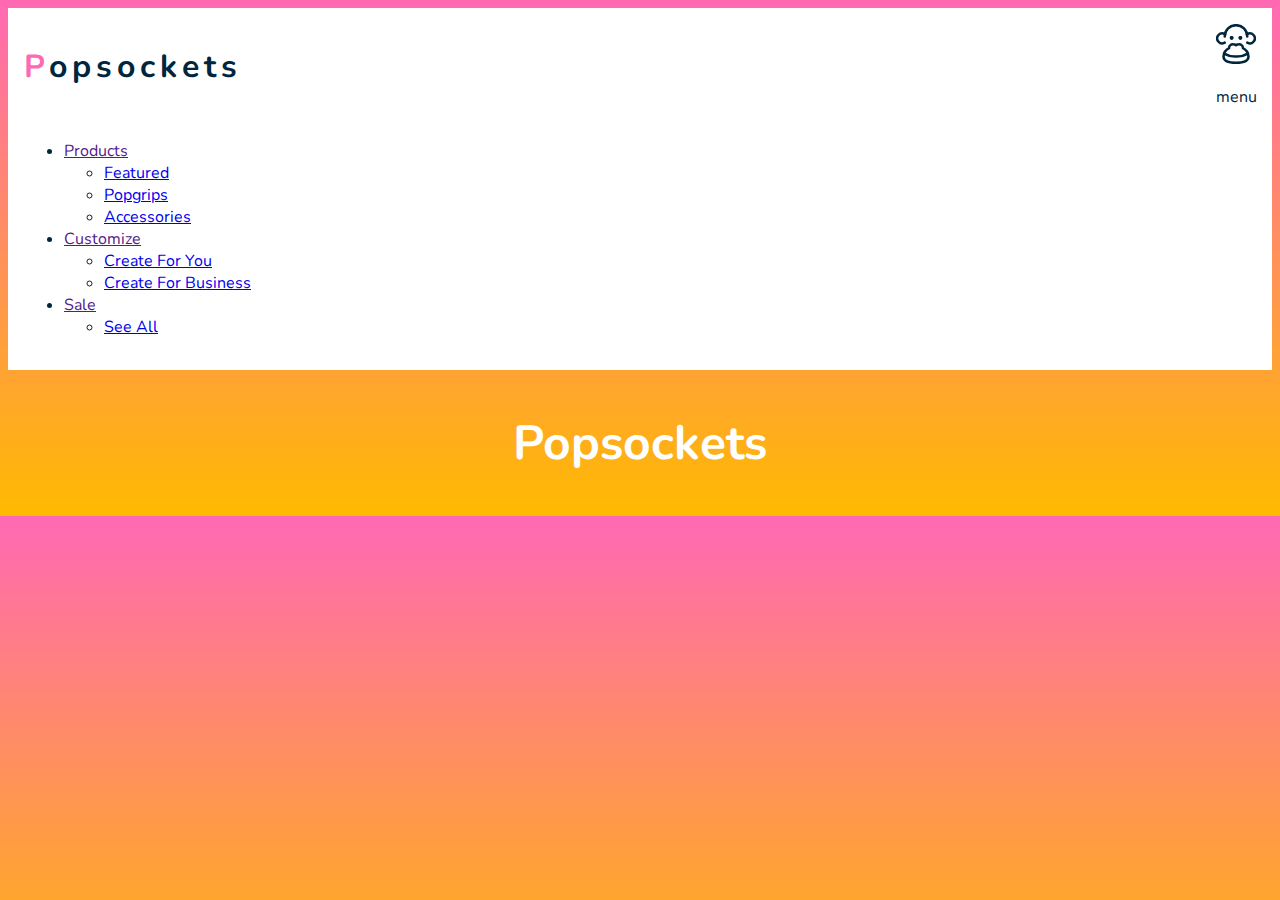
==== index.html @ 48d800e1 "day one done" ====
<!DOCTYPE html>
<html lang="en">
<head>
    <meta charset="UTF-8">
    <meta http-equiv="X-UA-Compatible" content="IE=edge">
    <meta name="viewport" content="width=device-width, initial-scale=1.0">
    <title>Build-Toggle Nav with Dropdown</title>
    <link rel="preconnect" href="https://fonts.gstatic.com"> 
    <link href="https://fonts.googleapis.com/css2?family=Nunito:wght@400;700&display=swap" rel="stylesheet">
    <link rel="stylesheet" href="css/reset.css">
    <link rel="stylesheet" href="css/styles.css">
</head>

<body>

    <header>
        <div class="container">
            <div class="flex-container">
                <h1><a href="index.html">Popsockets</a></h1>
                <div class="menu-icon">
                    <svg xmlns="http://www.w3.org/2000/svg" viewBox="0 0 24 24"><defs><style>.cls-1{fill:none;stroke:currentColor;stroke-linecap:round;stroke-linejoin:round;stroke-width:1.5px;}</style></defs><title>monkey-2</title><path class="cls-1" d="M5.25,7.456a6.75,6.75,0,0,1,13.5,0"/><path class="cls-1" d="M9.375,7.875a.375.375,0,0,1,.375.375"/><path class="cls-1" d="M9,8.25a.375.375,0,0,1,.375-.375"/><path class="cls-1" d="M9.375,8.625A.375.375,0,0,1,9,8.25"/><path class="cls-1" d="M9.75,8.25a.375.375,0,0,1-.375.375"/><path class="cls-1" d="M14.625,7.875A.375.375,0,0,1,15,8.25"/><path class="cls-1" d="M14.25,8.25a.375.375,0,0,1,.375-.375"/><path class="cls-1" d="M14.625,8.625a.375.375,0,0,1-.375-.375"/><path class="cls-1" d="M15,8.25a.375.375,0,0,1-.375.375"/><path class="cls-1" d="M16.141,14.479a1.933,1.933,0,0,0,.026-.229,2.26,2.26,0,0,0-2.5-2.084A2.64,2.64,0,0,0,12,12.75a2.64,2.64,0,0,0-1.667-.584,2.26,2.26,0,0,0-2.5,2.084,1.933,1.933,0,0,0,.026.229A5.928,5.928,0,0,0,4.5,19.5c0,2.692,3.358,3.75,7.5,3.75s7.5-1.058,7.5-3.75A5.928,5.928,0,0,0,16.141,14.479Z"/><path class="cls-1" d="M4.849,17.733A13.256,13.256,0,0,0,12,19.5a13.243,13.243,0,0,0,7.151-1.767"/><path class="cls-1" d="M5.383,6.123a3,3,0,1,0-.133,5.086"/><path class="cls-1" d="M18.617,6.123a3,3,0,1,1,.133,5.086"/></svg>
                    <p>menu</p>
                </div>
            </div>
            <nav>
                <ul class="main-menu">
                    <li>
                        <a href="">Products</a>
                        <ul class="dropdown-menu">
                            <li><a href="featured.html">Featured</a></li>
                            <li><a href="popgrips.html">Popgrips</a></li>
                            <li><a href="accessories.html">Accessories</a></li>
                        </ul>
                    </li>
                    <li>
                        <a href="">Customize</a>
                        <ul class="dropdown-menu">
                            <li><a href="create-for-you.html">Create For You</a></li>
                            <li><a href="create-for-business.html">Create For Business</a></li>
                        </ul>
                    </li>
                    <li>
                        <a href="">Sale</a>
                        <ul class="dropdown-menu">
                            <li><a href="see-all.html">See All</a></li>
                        </ul>
                    </li>
                </ul>
            </nav>
        </div>    
    </header>
        
    <section>
        <h2>Popsockets</h2>
    </section>
        

    <script src="js/main.js"></script>
</body>
</html>
---- css/styles.css ----
/* developer styles goes here */
body {
    background: linear-gradient(rgb(255, 105, 180), rgb(255, 186, 0));
    font-family: 'Nunito', sans-serif;
    color: #00263e;
}

.container {
    padding: 1rem;
}

h1 a {
    color: #00263e;
    text-decoration: none;
}
 h1 {
    letter-spacing: 5px; 
 }

 h1::first-letter {
    color: rgb(255, 105, 180);
 }

h2 {
    font-size: 3rem;
    color: #fff;
    text-align: center;
}




header {
    background-color: #fff;
}

header .flex-container {
    display: flex;
    justify-content: space-between;
}

.menu-icon {
    width: 40px;
    text-align: center;
}


@media only screen and (min-width: 1300px) {
    .container {
        padding: 1rem 0;
        max-width: 75rem;
        margin: 0 auto;
    }
}
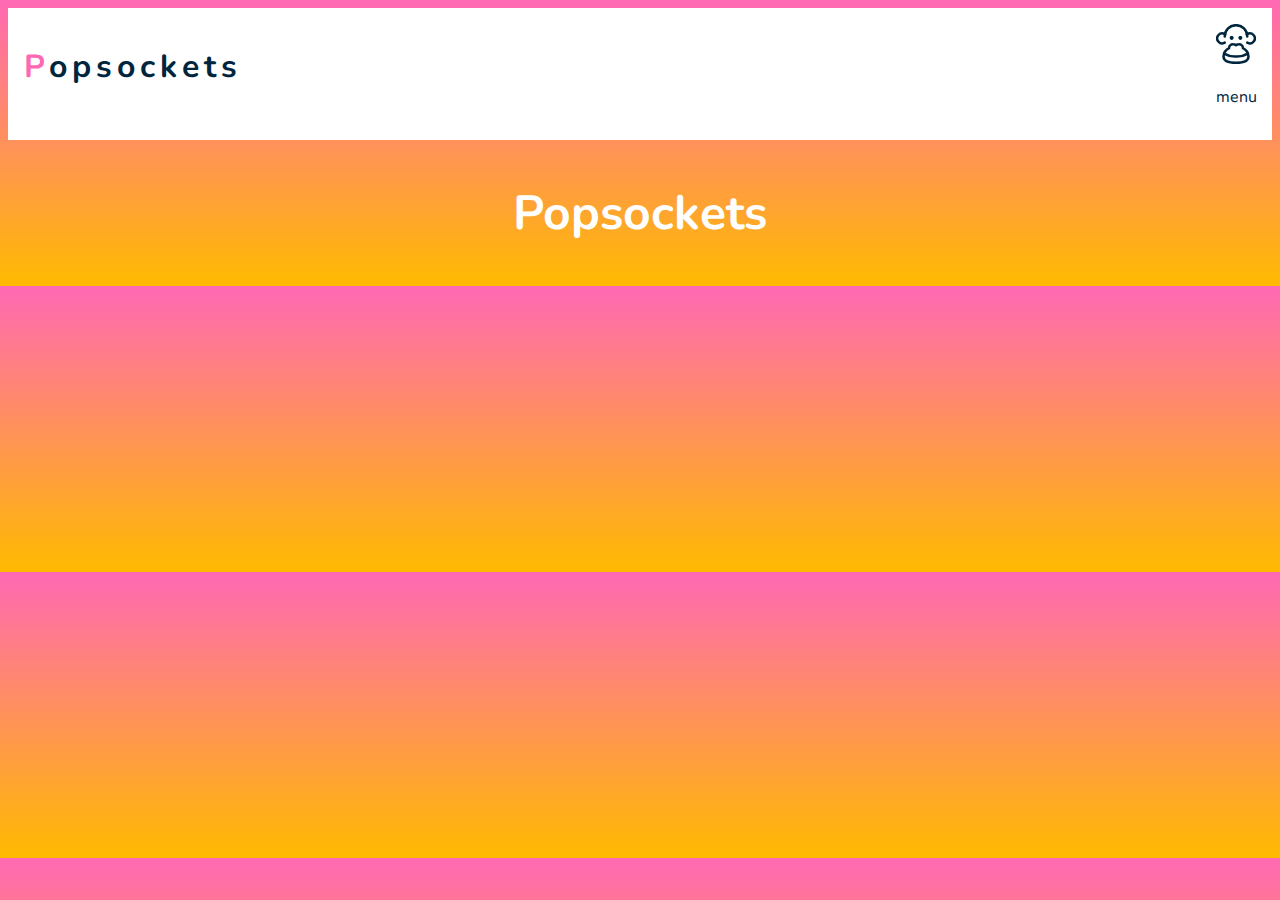
==== commit f5be68ce: "completed toggle nav build" ====
--- a/index.html
+++ b/index.html
@@ -25,7 +25,14 @@
             <nav>
                 <ul class="main-menu">
                     <li>
-                        <a href="">Products</a>
+                        <a href="products.html">
+                            <svg class="pink-circle" xmlns="http://www.w3.org/2000/svg" viewBox="0 0 512 512" style="fill:#fd3c85;" xml:space="preserve"><path d="M256,0C115.39,0,0,115.39,0,256s115.39,256,256,256s256-115.39,256-256S396.61,0,256,0z"/></svg>
+                            Products
+                            <svg version="1.1" xmlns="http://www.w3.org/2000/svg" xmlns:xlink="http://www.w3.org/1999/xlink" x="0px" y="0px"
+	                            viewBox="0 0 256 256" style="fill:#f89d70;" xml:space="preserve">
+		                            <polygon points="225.813,48.907 128,146.72 30.187,48.907 0,79.093 128,207.093 256,79.093 		"/>
+                            </svg>
+                        </a>
                         <ul class="dropdown-menu">
                             <li><a href="featured.html">Featured</a></li>
                             <li><a href="popgrips.html">Popgrips</a></li>
@@ -33,14 +40,28 @@
                         </ul>
                     </li>
                     <li>
-                        <a href="">Customize</a>
+                        <a href="customize.html" >
+                            <svg class="green-circle" xmlns="http://www.w3.org/2000/svg" viewBox="0 0 512 512" style="fill:#82c14a;" xml:space="preserve"><path d="M256,0C115.39,0,0,115.39,0,256s115.39,256,256,256s256-115.39,256-256S396.61,0,256,0z"/></svg>
+                            Customize
+                            <svg version="1.1" xmlns="http://www.w3.org/2000/svg" xmlns:xlink="http://www.w3.org/1999/xlink" x="0px" y="0px"
+	                            viewBox="0 0 256 256" style="fill:#f89d70;" xml:space="preserve">
+		                            <polygon points="225.813,48.907 128,146.72 30.187,48.907 0,79.093 128,207.093 256,79.093 		"/>
+                            </svg>
+                        </a>
                         <ul class="dropdown-menu">
                             <li><a href="create-for-you.html">Create For You</a></li>
                             <li><a href="create-for-business.html">Create For Business</a></li>
                         </ul>
                     </li>
                     <li>
-                        <a href="">Sale</a>
+                        <a href="sale.html">
+                            <svg class="yellow-circle" xmlns="http://www.w3.org/2000/svg" viewBox="0 0 512 512" style="fill:#fece30;" xml:space="preserve"><path d="M256,0C115.39,0,0,115.39,0,256s115.39,256,256,256s256-115.39,256-256S396.61,0,256,0z"/></svg>
+                            Sale
+                            <svg version="1.1" xmlns="http://www.w3.org/2000/svg" xmlns:xlink="http://www.w3.org/1999/xlink" x="0px" y="0px"
+	                            viewBox="0 0 256 256" style="fill:#f89d70;" xml:space="preserve">
+		                            <polygon points="225.813,48.907 128,146.72 30.187,48.907 0,79.093 128,207.093 256,79.093 		"/>
+                            </svg>
+                        </a>
                         <ul class="dropdown-menu">
                             <li><a href="see-all.html">See All</a></li>
                         </ul>
--- a/css/styles.css
+++ b/css/styles.css
@@ -7,6 +7,7 @@
 
 .container {
     padding: 1rem;
+    position: relative;
 }
 
 h1 a {
@@ -39,16 +40,117 @@
     justify-content: space-between;
 }
 
+header a svg {
+    width: 15px;
+    height: 15px;
+}
+
 .menu-icon {
     width: 40px;
     text-align: center;
+    cursor: pointer;
 }
+
+.main-menu li {
+    line-height: 85px;
+    margin: 0 25px;
+    border-bottom: 1px solid #e3eafe;
+    white-space: nowrap;
+}
+
+.main-menu li:last-of-type {
+    border-bottom: none;
+}
+
+.main-menu a {
+    text-decoration: none;
+    text-transform: uppercase;
+    color: #f89d70;
+    font-weight: 700;
+    display: block;
+    padding: 0 10px;
+    display: flex;
+    align-items: center;
+}
+
+.main-menu a:hover,
+.main-menu a:active {
+    background-color: #efeaf3;
+    border-radius: 5px;
+}
+
+.dropdown-menu a {
+    color: #00263e;
+    font-weight: 400;
+    text-transform: none;
+}
+
+.main-menu svg:last-of-type {
+    margin-left: auto;
+}
+
+.main-menu svg:first-of-type {
+    margin-right: 10px;
+}
+/* hide/show dropdowns with hover */
+
+.dropdown-menu {
+    max-height: 0;
+    overflow: hidden;
+}
+
+.main-menu li:hover > .dropdown-menu {
+    max-height: initial;
+}
+
+/* hide/show main menu with toggle icon */
+nav {
+    max-height: 0;
+    overflow: hidden;
+    position: absolute;
+    left: 0;
+    background-color: #fff;
+    width: 100vh;
+    transition: all 0.6s ease-in-out;
+}
+
+.show-nav {
+    max-height: 100vh;
+}
+
 
 
 @media only screen and (min-width: 1300px) {
     .container {
         padding: 1rem 0;
-        max-width: 75rem;
+        max-width: 65rem;
         margin: 0 auto;
+        display: flex;
+        justify-content: space-between;
+        align-items: center;
+        
+    }
+    
+    ul.main-menu {
+        display: flex;
+    }
+
+    .menu-icon {
+        display: none;
+    }
+
+    nav {
+        max-height: 100vh;
+        position: relative;
+        right: 0;     
+        border-bottom: none;  
+    } 
+
+    .main-menu li  {
+        border-bottom: none;
+    }
+
+    .dropdown-menu li {
+        border-bottom: 1px solid #e3eafe;
     }
 }